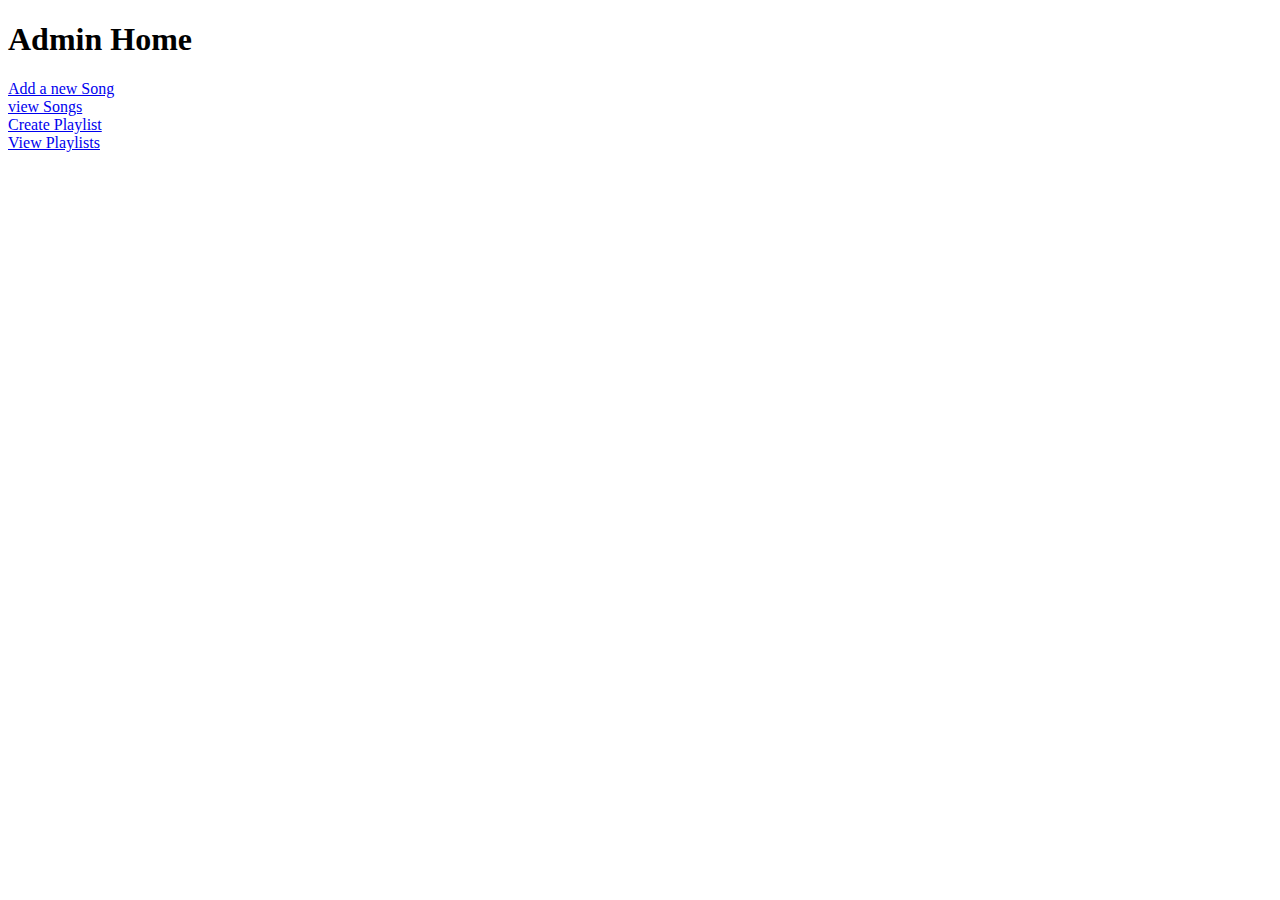
==== src/main/resources/templates/adminHome.html @ bb924f94 "1st version of tunehub" ====
<!DOCTYPE html>
<html>
<head>
<meta charset="ISO-8859-1">
<title>Insert title here</title>
</head>
<body>
<h1>Admin Home</h1>

<a href="newSong">Add a new Song</a>
<br>
<a href="viewSongs">view Songs</a>
<br>
<a href="createPlaylist"> Create Playlist</a>
<br>
<a href="viewPlaylists">View Playlists</a>

</body>
</html>
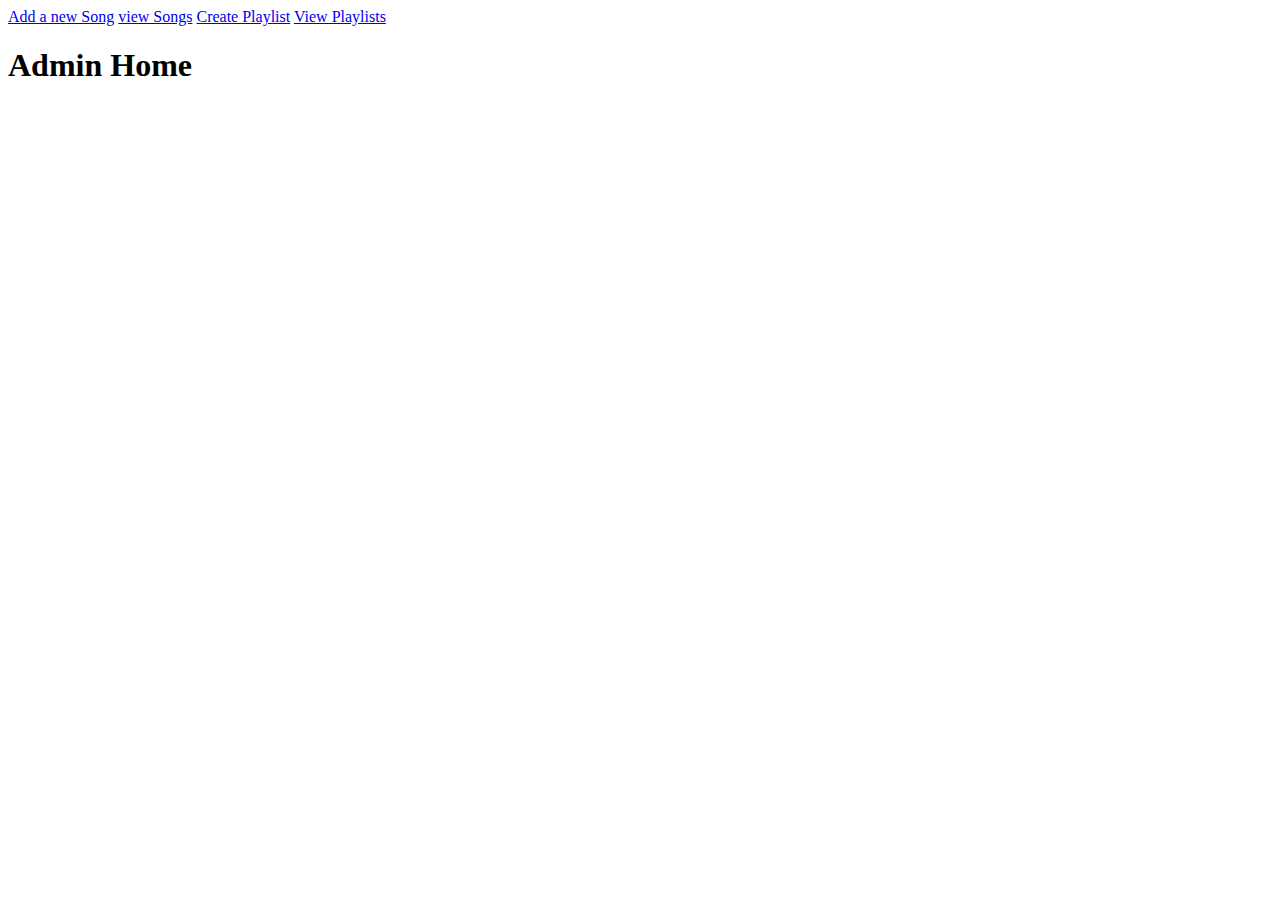
==== commit 0a236f73: "second commit" ====
--- a/src/main/resources/templates/adminHome.html
+++ b/src/main/resources/templates/adminHome.html
@@ -2,18 +2,21 @@
 <html>
 <head>
 <meta charset="ISO-8859-1">
-<title>Insert title here</title>
+<title>AdminHome</title>
+<link rel="stylesheet" th:href="@{/css/adminHome.css}">
 </head>
 <body>
+
+<div class="navbar">
+<a href="newSong">Add a new Song</a>
+
+<a href="viewSongs">view Songs</a>
+
+<a href="createPlaylist"> Create Playlist</a>
+
+<a href="viewPlaylists">View Playlists</a>
+</div>
 <h1>Admin Home</h1>
-
-<a href="newSong">Add a new Song</a>
-<br>
-<a href="viewSongs">view Songs</a>
-<br>
-<a href="createPlaylist"> Create Playlist</a>
-<br>
-<a href="viewPlaylists">View Playlists</a>
 
 </body>
 </html>